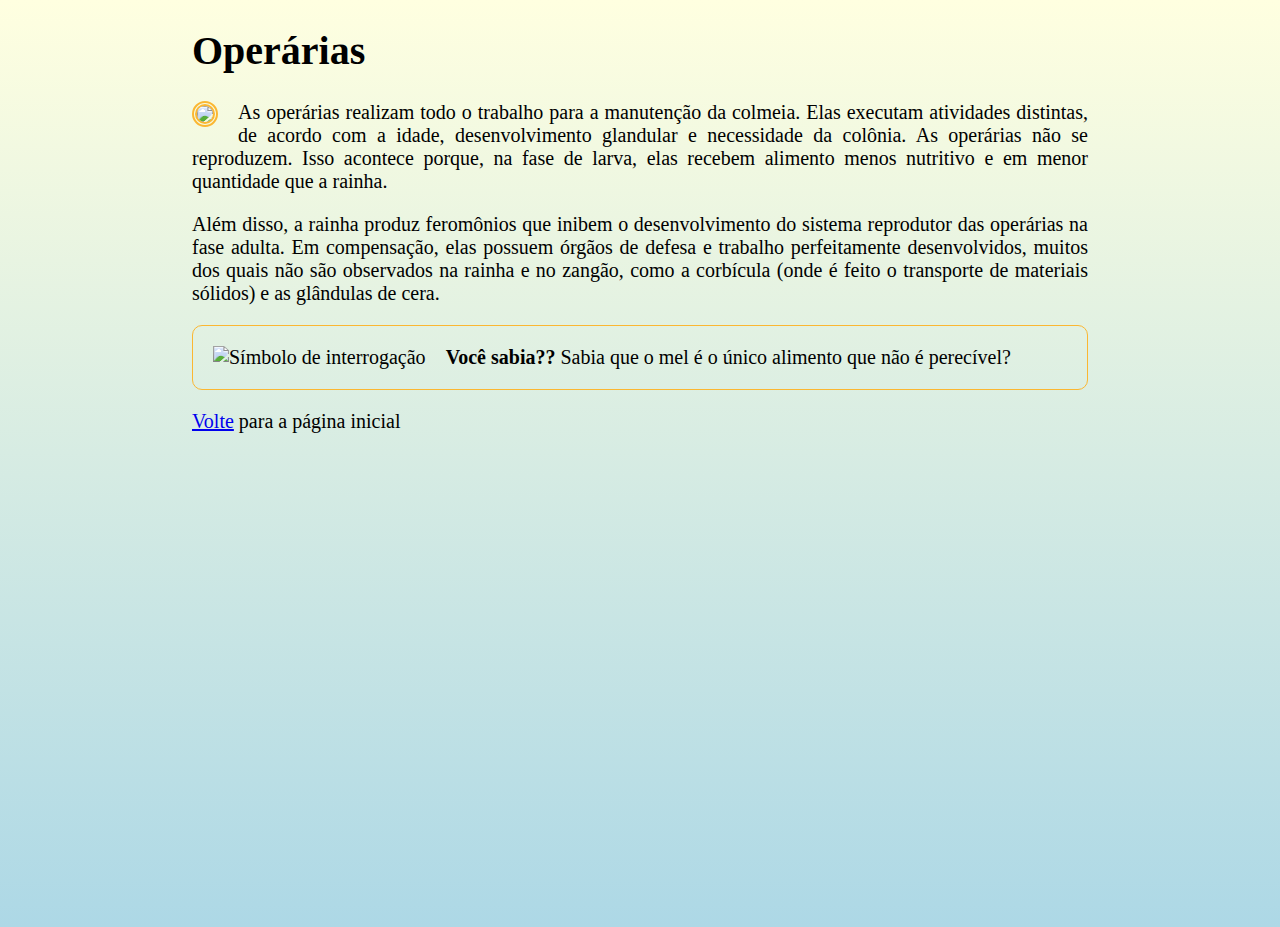
==== operarias.html @ edcd964d "término das páginas zangao index e operaria" ====
<!DOCTYPE html>
<html lang="pt-BR">
  <head>
    <meta charset="utf-8">
    <title>Operárias</title>
    <link rel="stylesheet" href="estilos.css">
    <link rel="icon" href="favicon.png">
  </head>
  <body>
    <h1>Operárias</h1>
    <img src="imgs/operaria.png" class="casta-de-abelha esquerda">
    <p>As operárias realizam todo o trabalho para a manutenção da colmeia.
      Elas executam atividades distintas, de acordo com a idade,
      desenvolvimento glandular e necessidade da colônia. As operárias não
      se reproduzem. Isso acontece porque, na fase de larva, elas recebem
      alimento menos nutritivo e em menor quantidade que a rainha.
    </p>
    <p>Além disso, a rainha produz feromônios que inibem o desenvolvimento
      do sistema reprodutor das operárias na fase adulta. Em compensação,
      elas possuem órgãos de defesa e trabalho perfeitamente desenvolvidos,
      muitos dos quais não são observados na rainha e no zangão, como a
      corbícula (onde é feito o transporte de materiais sólidos) e as
      glândulas de cera.
    </p>
    <p class="curiosidade">
      <img src="imgs/icone-curiosidade.png" alt="Símbolo de interrogação">
      <strong>Você sabia??</strong> Sabia que o mel é o único alimento
      que não é perecível?
    </p>
    <p>
      <a href="index.html">Volte</a> para a página inicial
    </p>
  </body>
</html>
---- estilos.css ----
body {
    background-image: linear-gradient( 0deg,lightblue, lightyellow);
    font-size: 20px;
    margin: 0px 15%;
    min-height: 100vh;
}

p {
    text-align: justify;
}
#logomarca{
    display:block;
    margin-left: auto;
    margin-right: auto;
}
p.curiosidade{
    padding: 20px;
    background-image: url(imgs/favo-de-mel.png);
    border-radius: 10px;
    border: solid 1px #fbb732;
}
p.curiosidade img {
    float: left;
    margin-right: 20px;
}
img.casta-de-abelha{
    border-radius: 50%;
    border: 5px double #fbb732;
}
img.direita{
    float: right;
    margin-left: 20px;
}
img.esquerda{
    float: left;
    margin-right: 20px;
}
#cabecalho{
    padding: 30px;
    background-color: rgba(255,255,255,0.3);
    box-shadow: 4px 4px 4px #0003
}
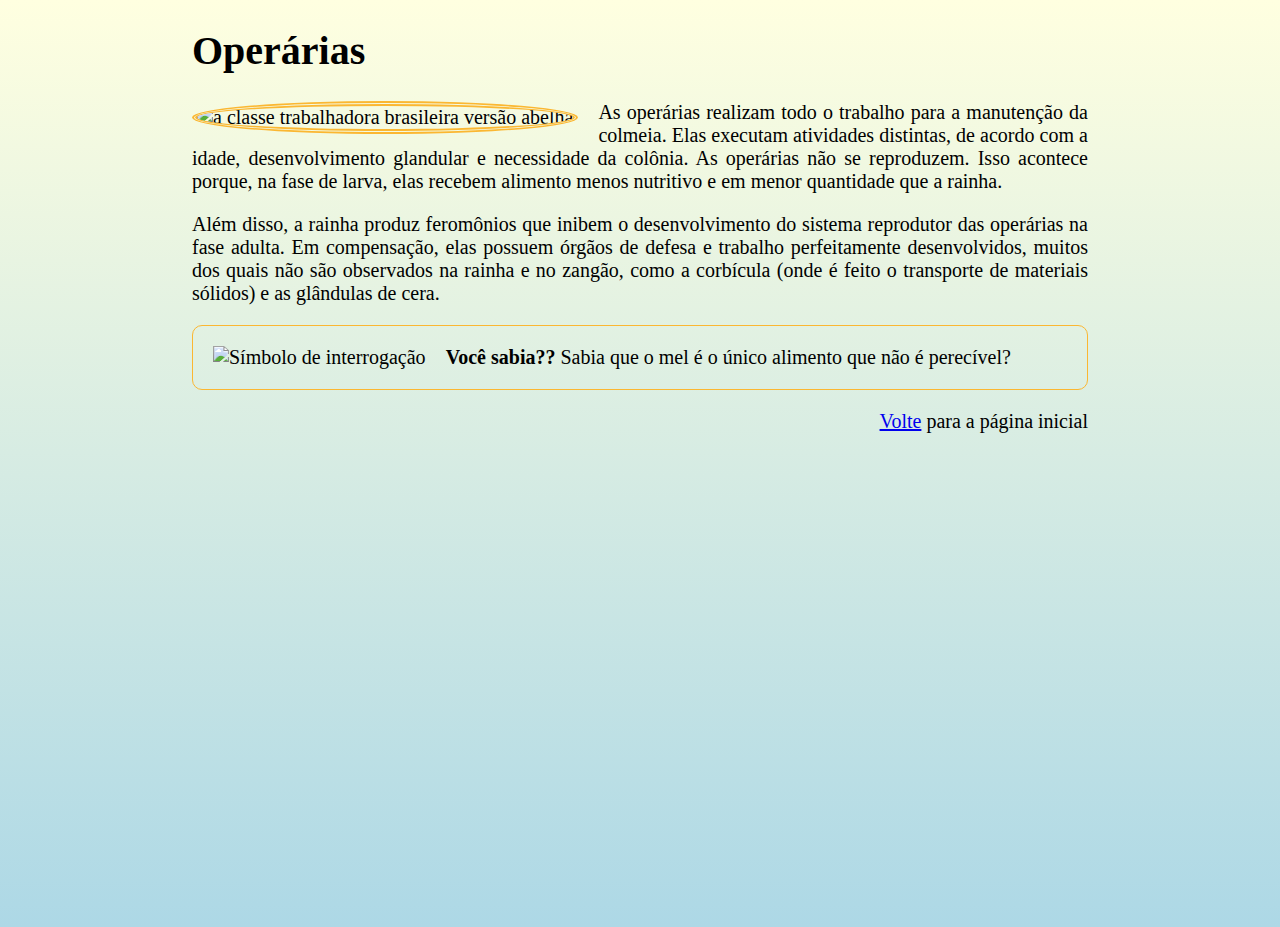
==== commit 68c12136: "término de atividade" ====
--- a/operarias.html
+++ b/operarias.html
@@ -8,7 +8,7 @@
   </head>
   <body>
     <h1>Operárias</h1>
-    <img src="imgs/operaria.png" class="casta-de-abelha esquerda">
+    <img src="imgs/operaria.png" class="casta-de-abelha esquerda" alt= "a classe trabalhadora brasileira versão abelha">
     <p>As operárias realizam todo o trabalho para a manutenção da colmeia.
       Elas executam atividades distintas, de acordo com a idade,
       desenvolvimento glandular e necessidade da colônia. As operárias não
--- a/estilos.css
+++ b/estilos.css
@@ -18,6 +18,7 @@
     background-image: url(imgs/favo-de-mel.png);
     border-radius: 10px;
     border: solid 1px #fbb732;
+    clear: both;
 }
 p.curiosidade img {
     float: left;
@@ -39,4 +40,19 @@
     padding: 30px;
     background-color: rgba(255,255,255,0.3);
     box-shadow: 4px 4px 4px #0003
+}
+a:hover {
+
+    color: grey;
+    text-decoration: none;
+
+}
+a[href^="http"] {
+    background-color: rgb(58, 242, 248);
+}
+p:last-of-type{
+    text-align: right;
+}
+img:not([alt]){
+    border-color: red;
 }